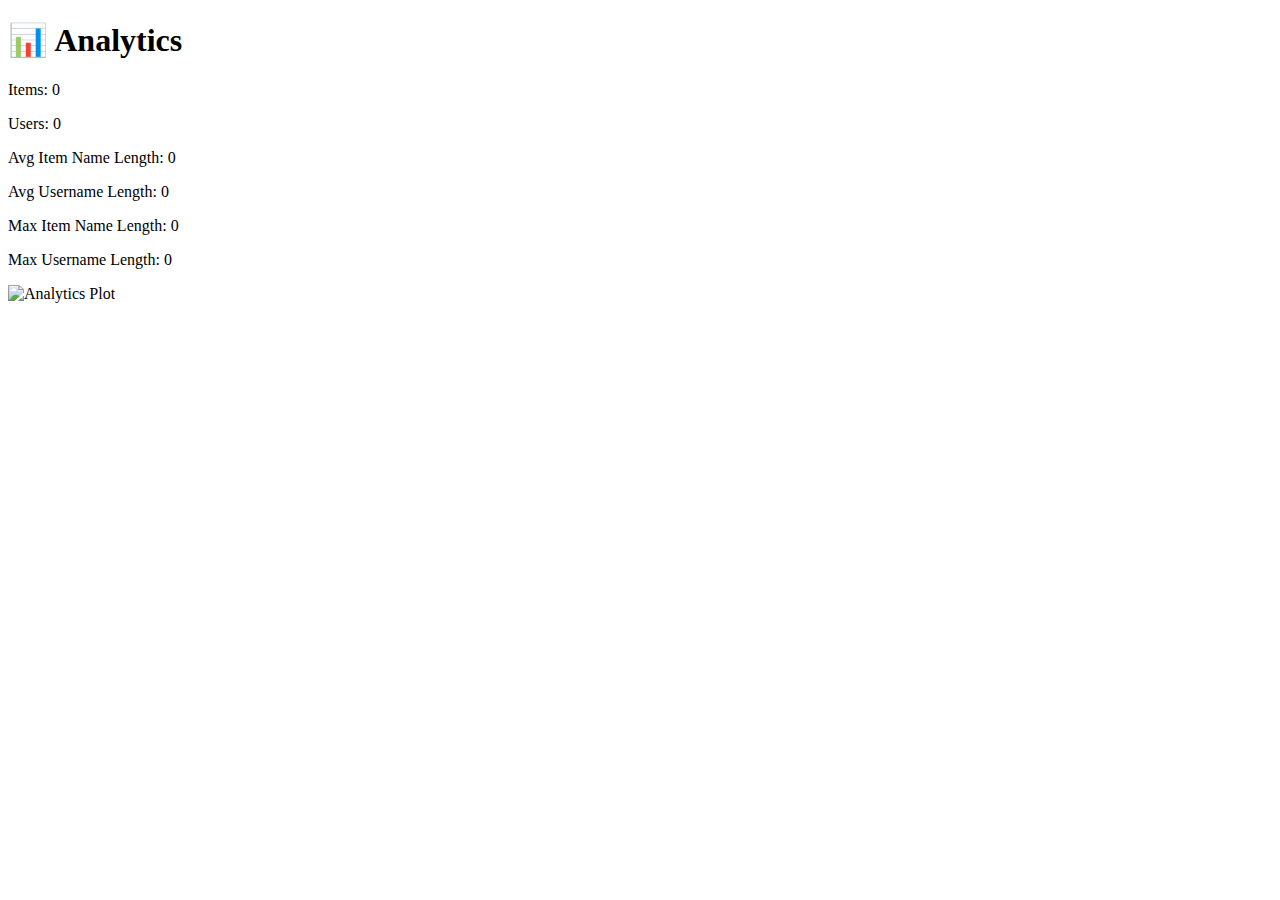
==== frontend/analytics.html @ aef73633 "initial commit" ====
<!DOCTYPE html>
<html lang="en">
<head>
  <meta charset="UTF-8" />
  <title>Analytics</title>
  <link rel="stylesheet" href="style.css" />
</head>
<body>
  <div class="container">
    <!-- Did I GPT this code???-->
    <h1>📊 Analytics</h1>
    <div id="stats">
      <p>Items: <span id="itemCount">0</span></p>
      <p>Users: <span id="userCount">0</span></p>
      <p>Avg Item Name Length: <span id="avgItemName">0</span></p>
      <p>Avg Username Length: <span id="avgUserName">0</span></p>
      <p>Max Item Name Length: <span id="maxItemName">0</span></p>
      <p>Max Username Length: <span id="maxUserName">0</span></p>
    </div>
    <img id="plot" src="" alt="Analytics Plot" style="max-width: 100%;" />
  </div>

  <script src="scripts/analytics.js"></script>
</body>
</html>
---- frontend/style.css ----
Aah I was too lazy to implement this
You can do it
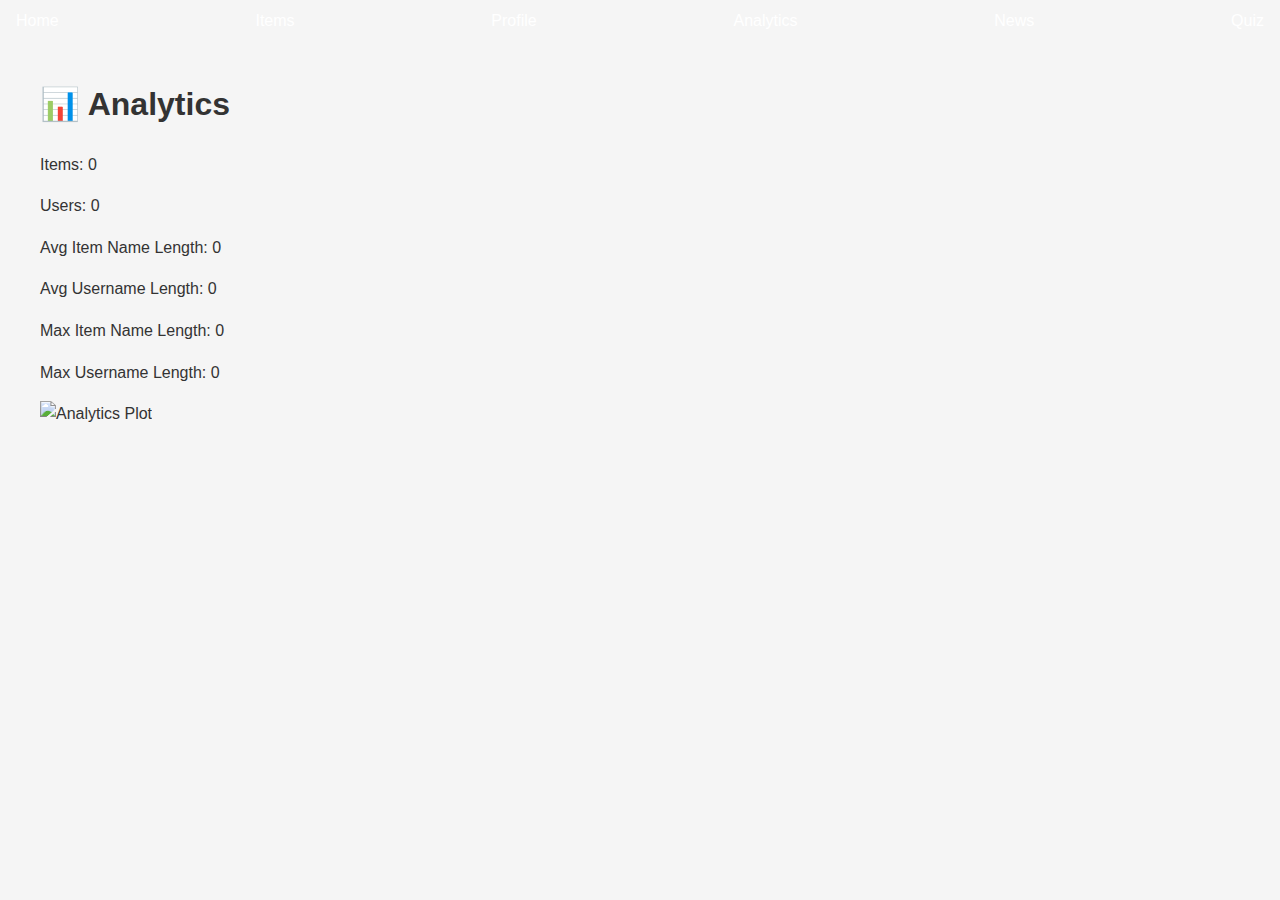
==== commit aef4fd0d: "Error 17: missing links in navbar" ====
--- a/frontend/analytics.html
+++ b/frontend/analytics.html
@@ -6,6 +6,14 @@
   <link rel="stylesheet" href="style.css" />
 </head>
 <body>
+  <nav>
+    <a href="index.html">Home</a>
+    <a href="items.html">Items</a>
+    <a href="profile.html">Profile</a>
+    <a href="analytics.html">Analytics</a>
+    <a href="news.html">News</a>
+    <a href="quiz.html">Quiz</a>
+  </nav>
   <div class="container">
     <!-- Did I GPT this code???-->
     <h1>📊 Analytics</h1>
--- a/frontend/style.css
+++ b/frontend/style.css
@@ -1,2 +1,246 @@
-Aah I was too lazy to implement this
-You can do it+/* Main Styling */
+:root {
+    --primary-color: #3f51b5;
+    --secondary-color: #f50057;
+    --bg-color: #f5f5f5;
+    --text-color: #333;
+    --card-bg: #ffffff;
+    --border-color: #e0e0e0;
+  }
+  
+  body {
+    font-family: 'Roboto', Arial, sans-serif;
+    margin: 0;
+    padding: 0;
+    background-color: var(--bg-color);
+    color: var(--text-color);
+    line-height: 1.6;
+  }
+  
+  header {
+    background-color: var(--primary-color);
+    color: white;
+    padding: 1rem;
+    box-shadow: 0 2px 4px rgba(0, 0, 0, 0.1);
+  }
+  
+  nav {
+    display: flex;
+    justify-content: space-between;
+    align-items: center;
+  }
+  
+  nav ul {
+    list-style: none;
+    display: flex;
+    margin: 0;
+    padding: 0;
+  }
+  
+  nav li {
+    margin-right: 1rem;
+  }
+  
+  nav a {
+    color: white;
+    text-decoration: none;
+    padding: 0.5rem 1rem;
+    border-radius: 4px;
+    transition: background-color 0.3s;
+  }
+  
+  nav a:hover {
+    background-color: rgba(255, 255, 255, 0.2);
+  }
+  
+  .container {
+    max-width: 1200px;
+    margin: 0 auto;
+    padding: 1rem;
+  }
+  
+  /* Card Styling */
+  .card {
+    background-color: var(--card-bg);
+    border-radius: 8px;
+    box-shadow: 0 2px 8px rgba(0, 0, 0, 0.1);
+    margin-bottom: 1rem;
+    padding: 1.5rem;
+    transition: transform 0.3s, box-shadow 0.3s;
+  }
+  
+  .card:hover {
+    transform: translateY(-5px);
+    box-shadow: 0 4px 12px rgba(0, 0, 0, 0.15);
+  }
+  
+  /* Form Styling */
+  .form-group {
+    margin-bottom: 1rem;
+  }
+  
+  label {
+    display: block;
+    margin-bottom: 0.5rem;
+    font-weight: bold;
+  }
+  
+  input, textarea, select {
+    width: 100%;
+    padding: 0.75rem;
+    border: 1px solid var(--border-color);
+    border-radius: 4px;
+    font-size: 1rem;
+    transition: border-color 0.3s;
+  }
+  
+  input:focus, textarea:focus, select:focus {
+    border-color: var(--primary-color);
+    outline: none;
+    box-shadow: 0 0 0 2px rgba(63, 81, 181, 0.2);
+  }
+  
+  button {
+    background-color: var(--primary-color);
+    color: white;
+    border: none;
+    border-radius: 4px;
+    padding: 0.75rem 1.5rem;
+    cursor: pointer;
+    font-size: 1rem;
+    transition: background-color 0.3s;
+  }
+  
+  button:hover {
+    background-color: #303f9f;
+  }
+  
+  button.secondary {
+    background-color: var(--secondary-color);
+  }
+  
+  button.secondary:hover {
+    background-color: #c51162;
+  }
+  
+  /* Items page */
+  .items-container {
+    display: grid;
+    grid-template-columns: repeat(auto-fill, minmax(300px, 1fr));
+    gap: 1rem;
+  }
+  
+  /* Quiz page */
+  .quiz-container {
+    max-width: 800px;
+    margin: 2rem auto;
+  }
+  
+  .option {
+    display: block;
+    padding: 0.75rem;
+    margin-bottom: 0.5rem;
+    border: 1px solid var(--border-color);
+    border-radius: 4px;
+    cursor: pointer;
+    transition: background-color 0.3s;
+  }
+  
+  .option:hover {
+    background-color: rgba(63, 81, 181, 0.1);
+  }
+  
+  .selected {
+    background-color: var(--primary-color);
+    color: white;
+  }
+  
+  /* Analytics page */
+  .analytics-container {
+    display: grid;
+    grid-template-columns: 1fr 1fr;
+    gap: 2rem;
+  }
+  
+  .chart-container {
+    text-align: center;
+  }
+  
+  /* News page */
+  .news-scrollable {
+    max-height: 600px;
+    overflow-y: auto;
+    padding: 1rem;
+    border: 1px solid var(--border-color);
+    border-radius: 4px;
+    background-color: white;
+  }
+  
+  .news-item {
+    padding: 1rem;
+    margin-bottom: 1rem;
+    border-bottom: 1px solid var(--border-color);
+  }
+  
+  .news-item:last-child {
+    border-bottom: none;
+  }
+  
+  .news-item h3 {
+    margin-top: 0;
+    color: var(--primary-color);
+  }
+  
+  .news-item a {
+    color: var(--primary-color);
+    text-decoration: none;
+  }
+  
+  .news-item a:hover {
+    text-decoration: underline;
+  }
+  
+  .search-container {
+    display: flex;
+    gap: 1rem;
+    margin-bottom: 1rem;
+  }
+  
+  .hidden {
+    display: none;
+  }
+  
+  /* Attempt history styling */
+  .attempt-scrollable {
+    max-height: 300px;
+    overflow-y: auto;
+    padding: 0.5rem;
+  }
+  
+  .attempt-scrollable > div {
+    padding: 0.75rem;
+    margin-bottom: 0.5rem;
+    border-bottom: 1px solid var(--border-color);
+  }
+  
+  /* Responsive design */
+  @media (max-width: 768px) {
+    .analytics-container {
+      grid-template-columns: 1fr;
+    }
+    
+    .items-container {
+      grid-template-columns: repeat(auto-fill, minmax(250px, 1fr));
+    }
+  }
+  
+  @media (max-width: 480px) {
+    nav ul {
+      flex-direction: column;
+    }
+    
+    nav li {
+      margin-right: 0;
+      margin-bottom: 0.5rem;
+    }
+  }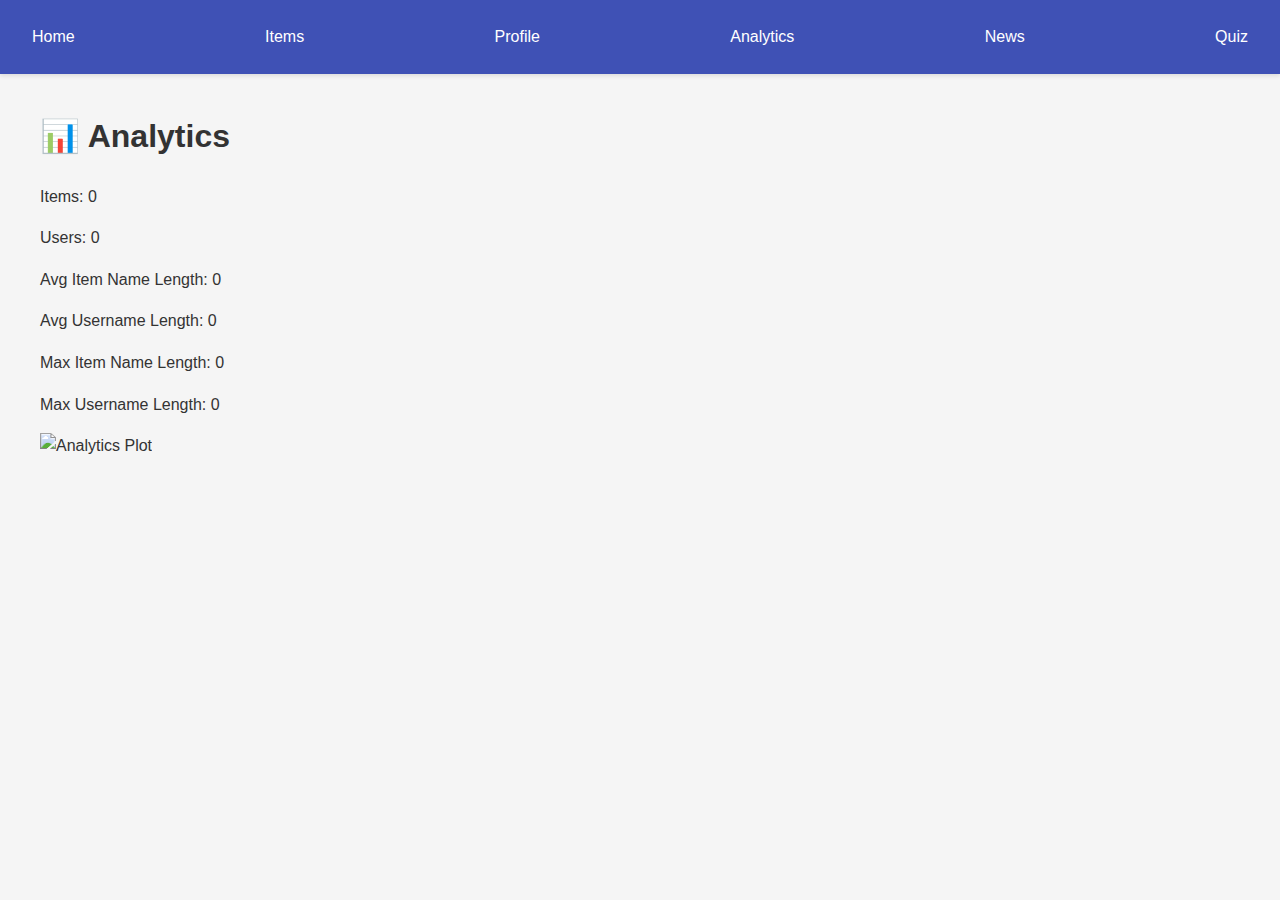
==== commit e518f3ec: "Error 19: Missing header tag in multiple files" ====
--- a/frontend/analytics.html
+++ b/frontend/analytics.html
@@ -6,14 +6,16 @@
   <link rel="stylesheet" href="style.css" />
 </head>
 <body>
-  <nav>
-    <a href="index.html">Home</a>
-    <a href="items.html">Items</a>
-    <a href="profile.html">Profile</a>
-    <a href="analytics.html">Analytics</a>
-    <a href="news.html">News</a>
-    <a href="quiz.html">Quiz</a>
-  </nav>
+  <header>
+    <nav>
+      <a href="index.html">Home</a>
+      <a href="items.html">Items</a>
+      <a href="profile.html">Profile</a>
+      <a href="analytics.html">Analytics</a>
+      <a href="news.html">News</a>
+      <a href="quiz.html">Quiz</a>
+    </nav>
+  </header>
   <div class="container">
     <!-- Did I GPT this code???-->
     <h1>📊 Analytics</h1>
